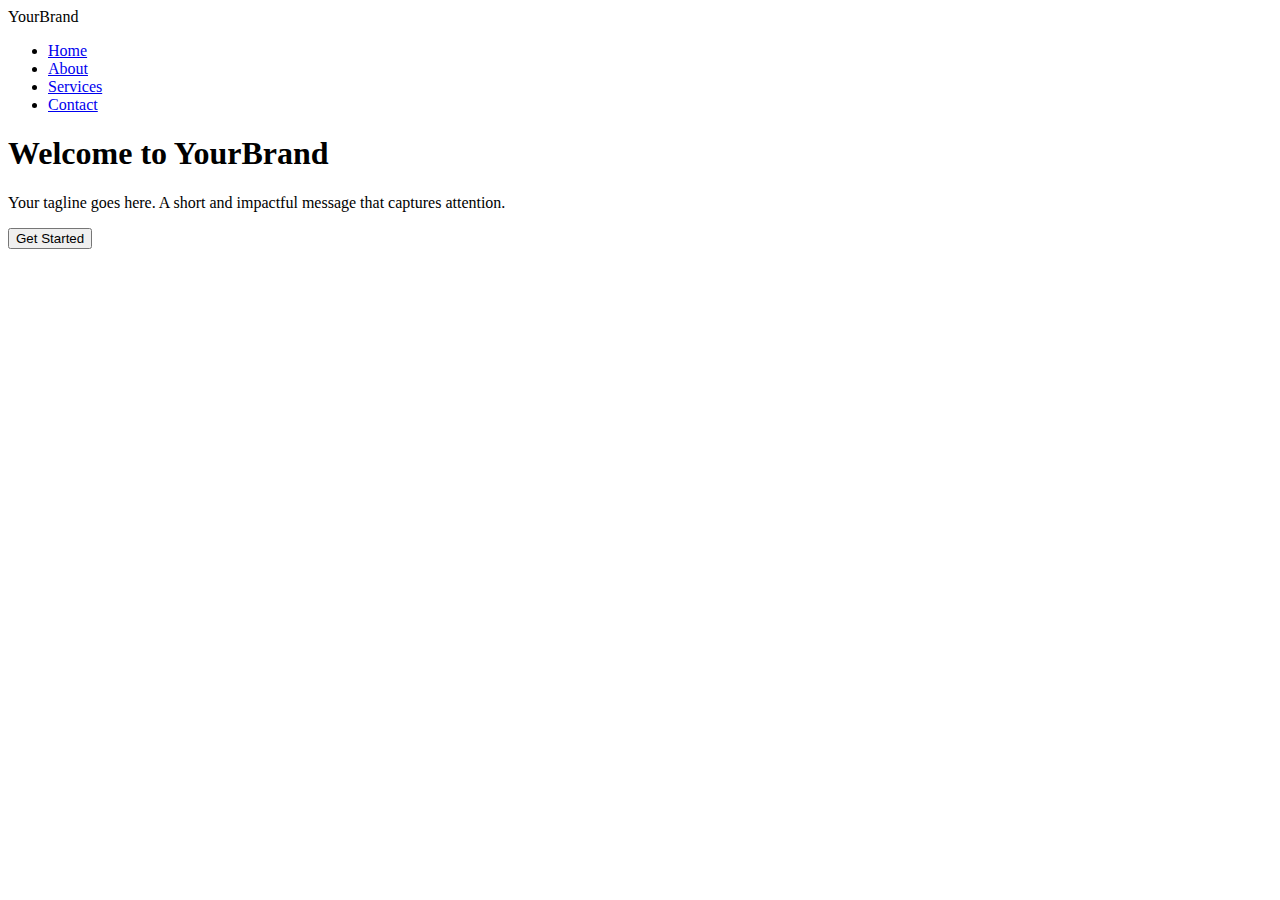
==== finalweb/index.html @ c80d45ec "added" ====
<!doctype html>
<html class="no-js" lang="en">

<head>
  <meta charset="utf-8">
  <title>Responsive Layouts</title>
  <meta name="description" content="This site will serve as the hub for many sub responsive layouts">
  <meta name="viewport" content="width=device-width, initial-scale=1">

  <meta property="og:title" content="">
  <meta property="og:type" content="">
  <meta property="og:url" content="">
  <meta property="og:image" content="">

  <link rel="manifest" href="site.webmanifest">
  <link rel="apple-touch-icon" href="icon.png">
  <!-- Place favicon.ico in the root directory -->

  <link rel="stylesheet" href="css/normalize.css">
  <link rel="stylesheet" href="css/main.css">

  <meta name="theme-color" content="#fafafa">
</head>

<body>
  <body>
    <!-- Navigation Bar -->
    <nav>
      <div class="nav-logo">YourBrand</div>
      <ul class="nav-links">
        <li><a href="index.html">Home</a></li>
        <li><a href="about.html">About</a></li>
        <li><a href="services.html">Services</a></li>
        <li><a href="contact.html">Contact</a></li>
      </ul>
    </nav>
  
    <!-- Hero Section -->
    <section class="hero">
      <div class="hero-content">
        <h1>Welcome to YourBrand</h1>
        <p>Your tagline goes here. A short and impactful message that captures attention.</p>
        <button onclick="window.location.href='about.html'">Get Started</button>
      </div>
    </section>
  <script src="js/main.js"></script>
</body>

</html>
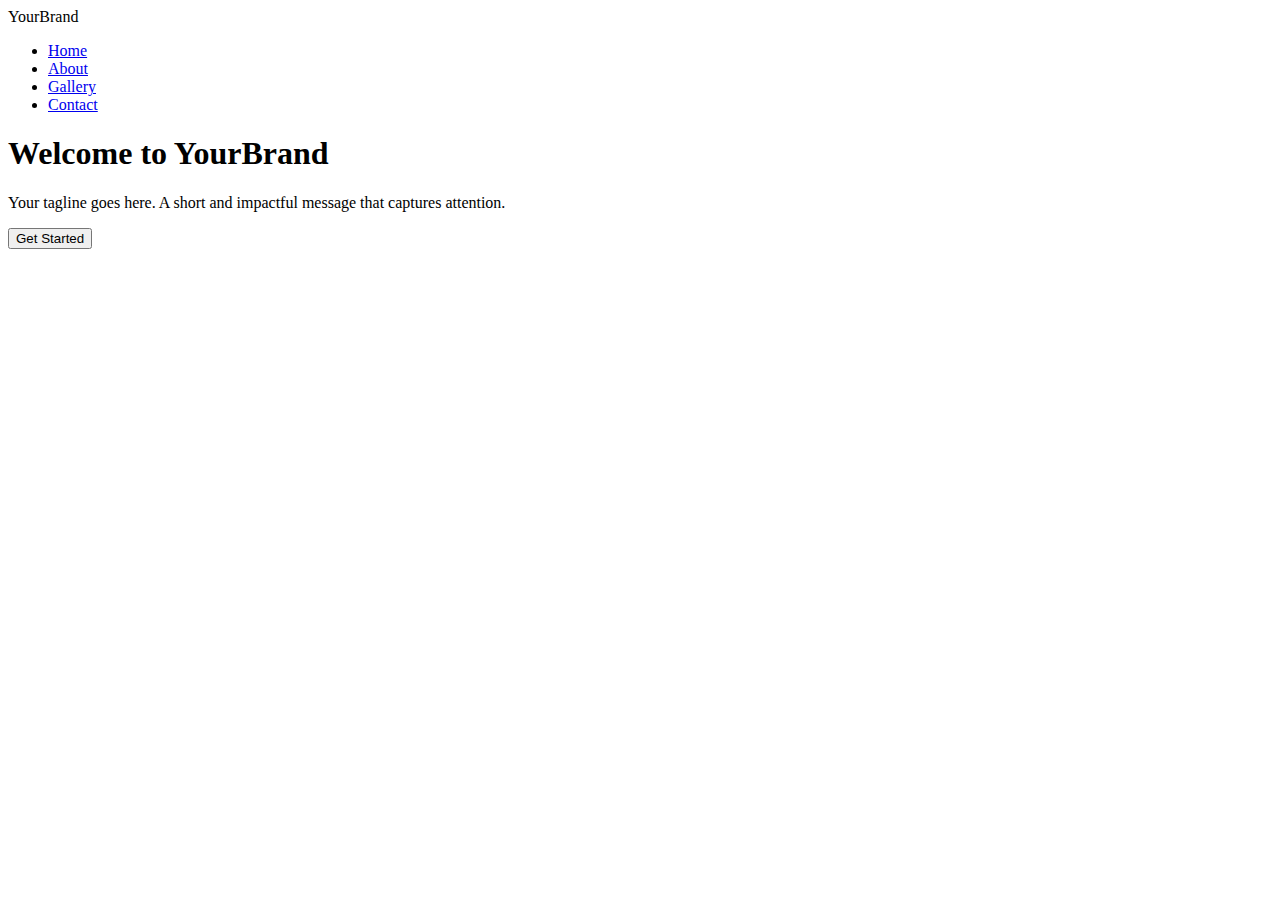
==== commit 703a6042: "added" ====
--- a/finalweb/index.html
+++ b/finalweb/index.html
@@ -30,7 +30,7 @@
       <ul class="nav-links">
         <li><a href="index.html">Home</a></li>
         <li><a href="about.html">About</a></li>
-        <li><a href="services.html">Services</a></li>
+        <li><a href="gallery.html">Gallery</a></li>
         <li><a href="contact.html">Contact</a></li>
       </ul>
     </nav>
@@ -43,7 +43,7 @@
         <button onclick="window.location.href='about.html'">Get Started</button>
       </div>
     </section>
-  <script src="js/main.js"></script>
+  <script src="main.css"></script>
 </body>
 
 </html>
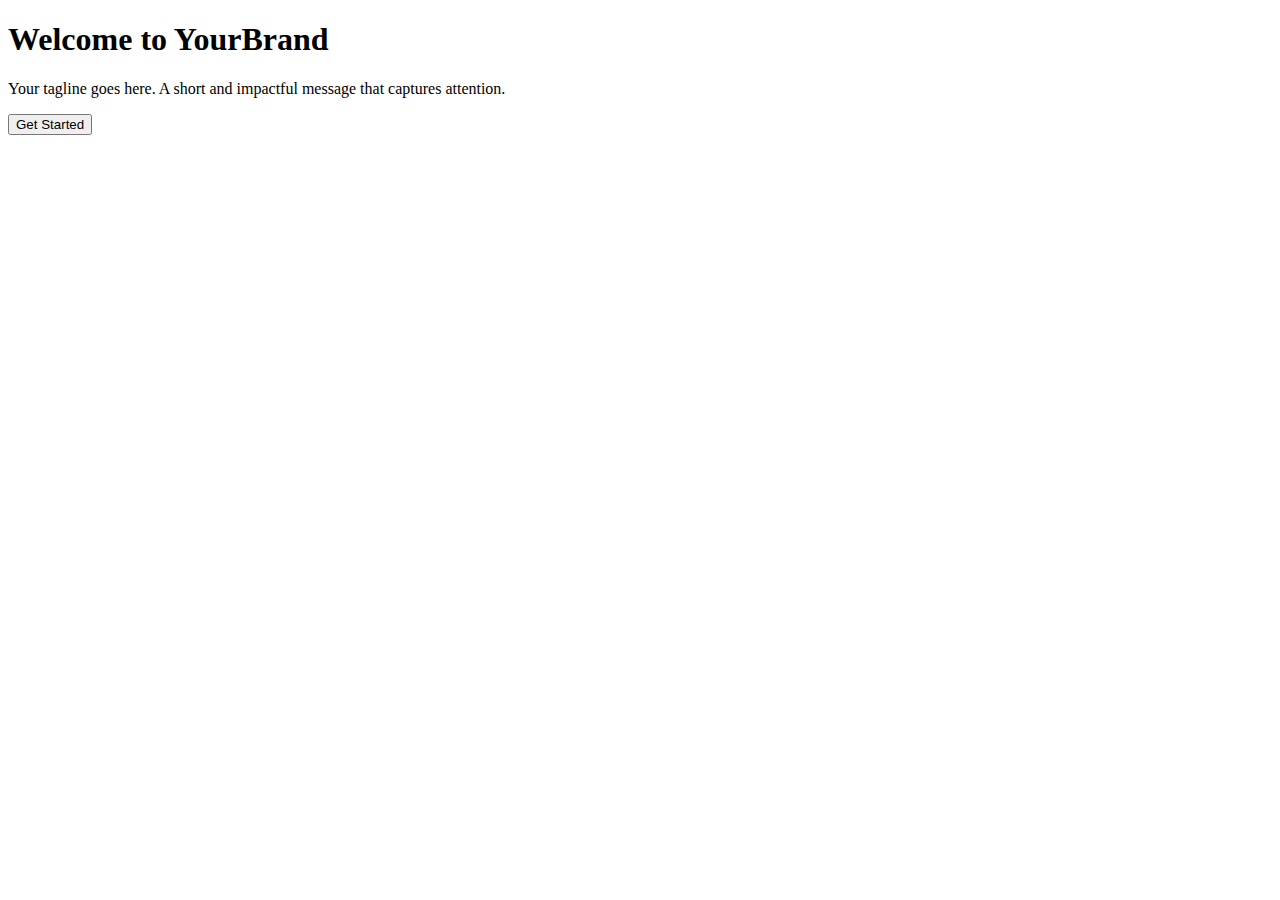
==== commit 23afe9d4: "added" ====
--- a/finalweb/index.html
+++ b/finalweb/index.html
@@ -23,19 +23,7 @@
 </head>
 
 <body>
-  <body>
-    <!-- Navigation Bar -->
-    <nav>
-      <div class="nav-logo">YourBrand</div>
-      <ul class="nav-links">
-        <li><a href="index.html">Home</a></li>
-        <li><a href="about.html">About</a></li>
-        <li><a href="gallery.html">Gallery</a></li>
-        <li><a href="contact.html">Contact</a></li>
-      </ul>
-    </nav>
-  
-    <!-- Hero Section -->
+      <!-- Hero Section -->
     <section class="hero">
       <div class="hero-content">
         <h1>Welcome to YourBrand</h1>
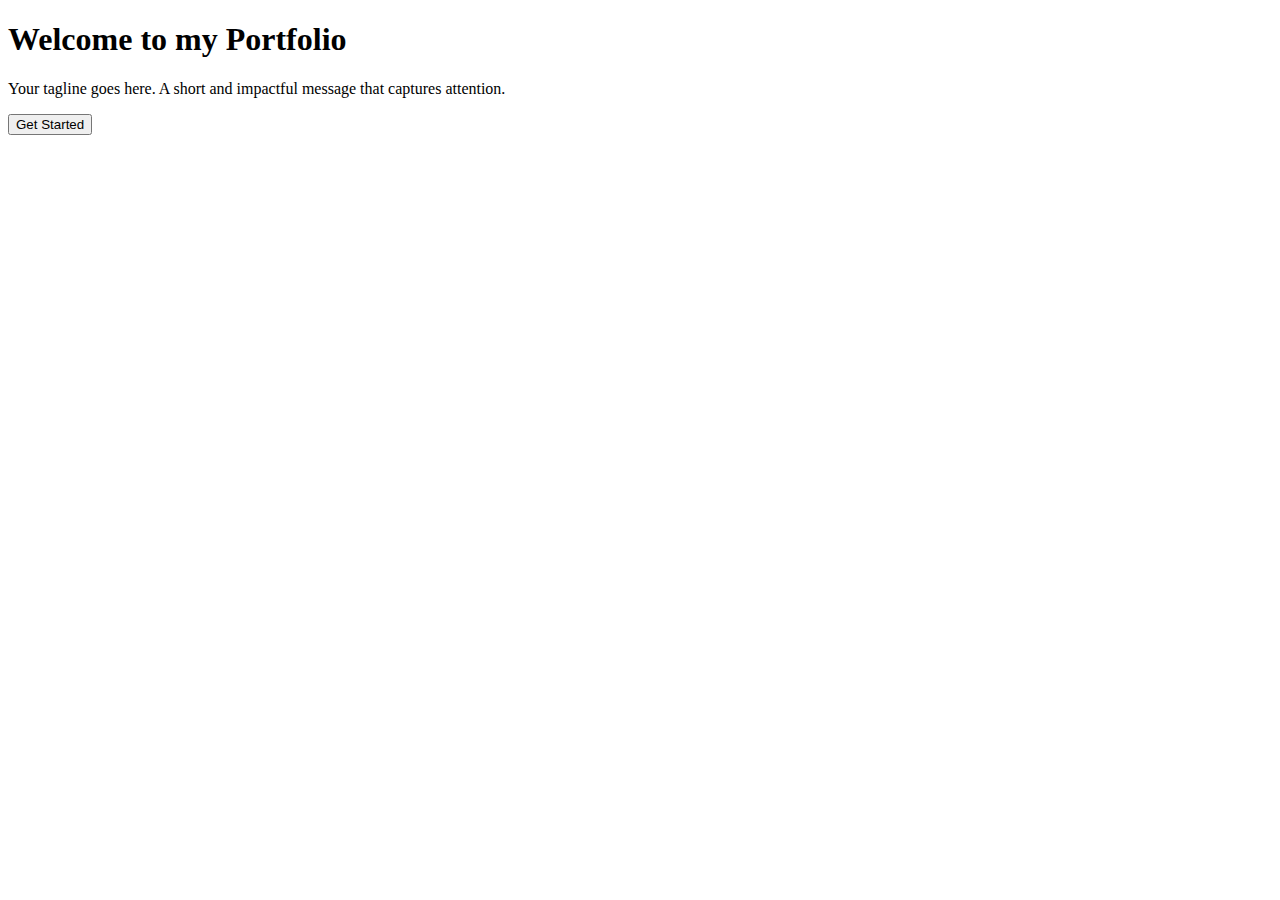
==== commit 9554a0bf: "added" ====
--- a/finalweb/index.html
+++ b/finalweb/index.html
@@ -26,7 +26,7 @@
       <!-- Hero Section -->
     <section class="hero">
       <div class="hero-content">
-        <h1>Welcome to YourBrand</h1>
+        <h1>Welcome to my Portfolio</h1>
         <p>Your tagline goes here. A short and impactful message that captures attention.</p>
         <button onclick="window.location.href='about.html'">Get Started</button>
       </div>
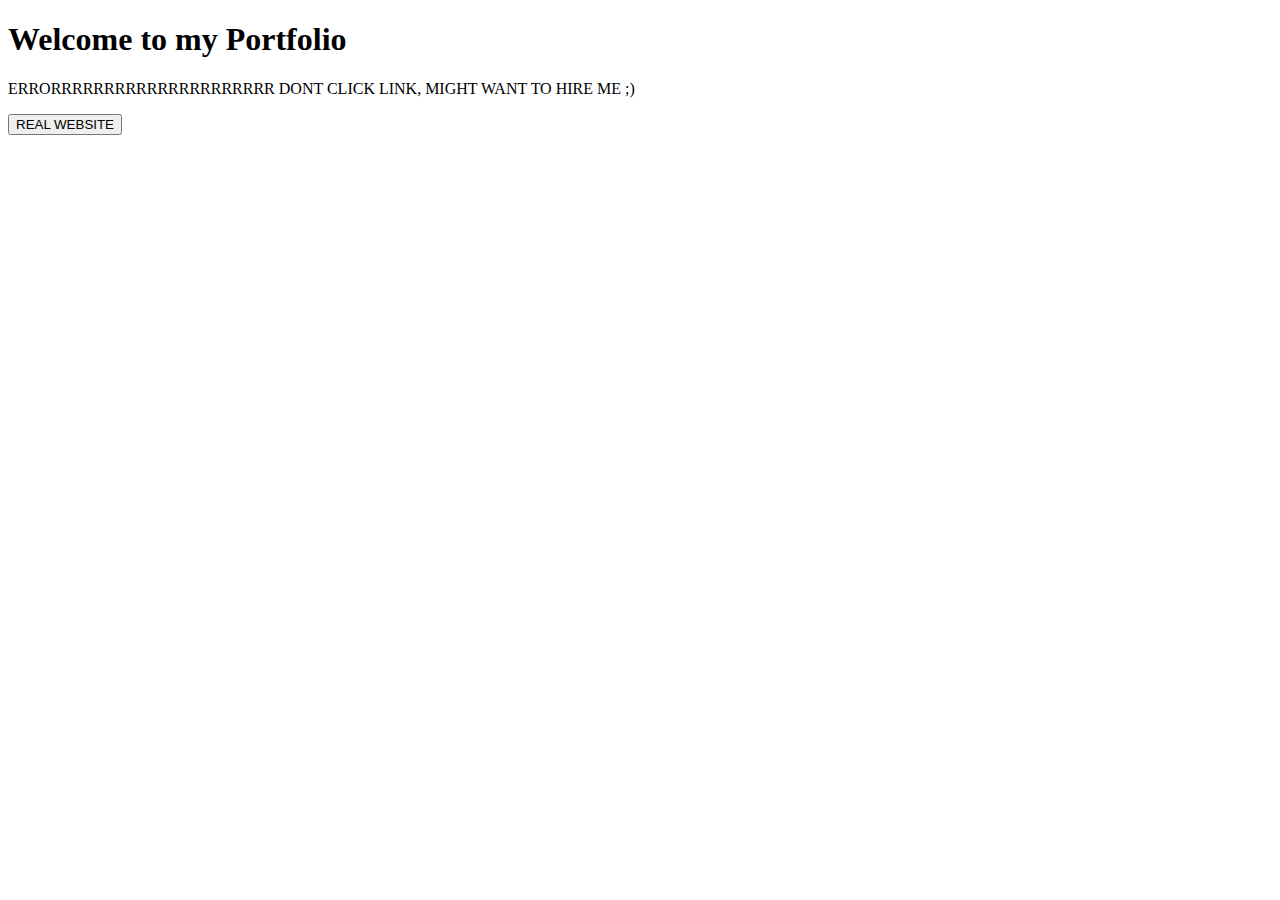
==== commit 84c50443: "added" ====
--- a/finalweb/index.html
+++ b/finalweb/index.html
@@ -3,7 +3,7 @@
 
 <head>
   <meta charset="utf-8">
-  <title>Responsive Layouts</title>
+  <title>Allen Coney Portfolio</title>
   <meta name="description" content="This site will serve as the hub for many sub responsive layouts">
   <meta name="viewport" content="width=device-width, initial-scale=1">
 
@@ -27,8 +27,8 @@
     <section class="hero">
       <div class="hero-content">
         <h1>Welcome to my Portfolio</h1>
-        <p>Your tagline goes here. A short and impactful message that captures attention.</p>
-        <button onclick="window.location.href='about.html'">Get Started</button>
+        <p>ERRORRRRRRRRRRRRRRRRRRRRR DONT CLICK LINK, MIGHT WANT TO HIRE ME ;)</p>
+        <button onclick="window.location.href='about.html'">REAL WEBSITE</button>
       </div>
     </section>
   <script src="main.css"></script>
